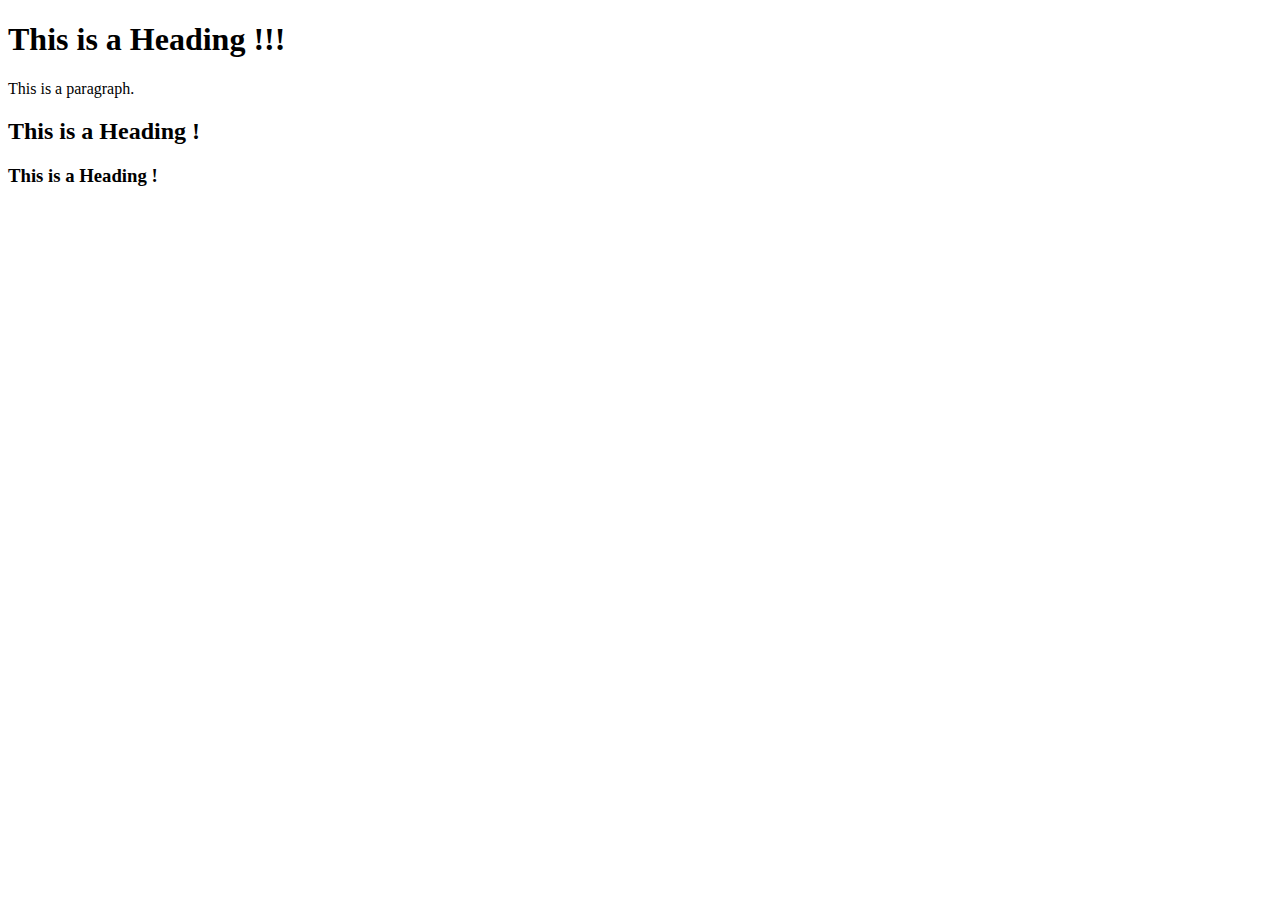
==== gittest.html @ 348f1717 "home" ====
<!DOCTYPE html>
<html>
<head>
<title>This is Page Title @!@</title>
</head>
<body>

<h1>This is a Heading !!!</h1>
<p>This is a paragraph.</p>
<h2>This is a Heading !</h2>
<h3>This is a Heading !</h3>

</body>
</html>
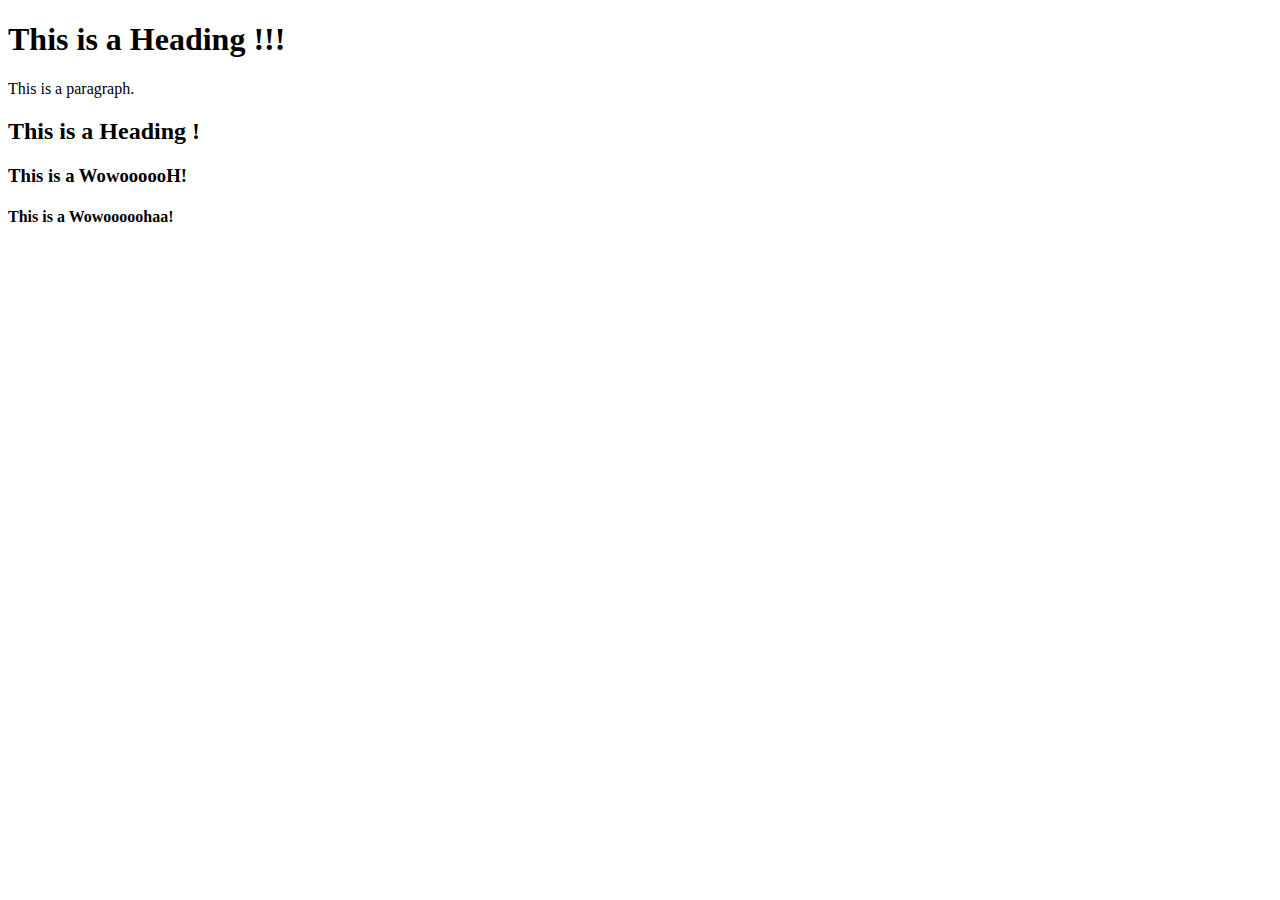
==== commit 037b15af: "Osore miyo" ====
--- a/gittest.html
+++ b/gittest.html
@@ -8,7 +8,8 @@
 <h1>This is a Heading !!!</h1>
 <p>This is a paragraph.</p>
 <h2>This is a Heading !</h2>
-<h3>This is a Heading !</h3>
+<h3>This is a WowoooooH!</h3>
+<h4>This is a Wowooooohaa!</h4>
 
 </body>
 </html>
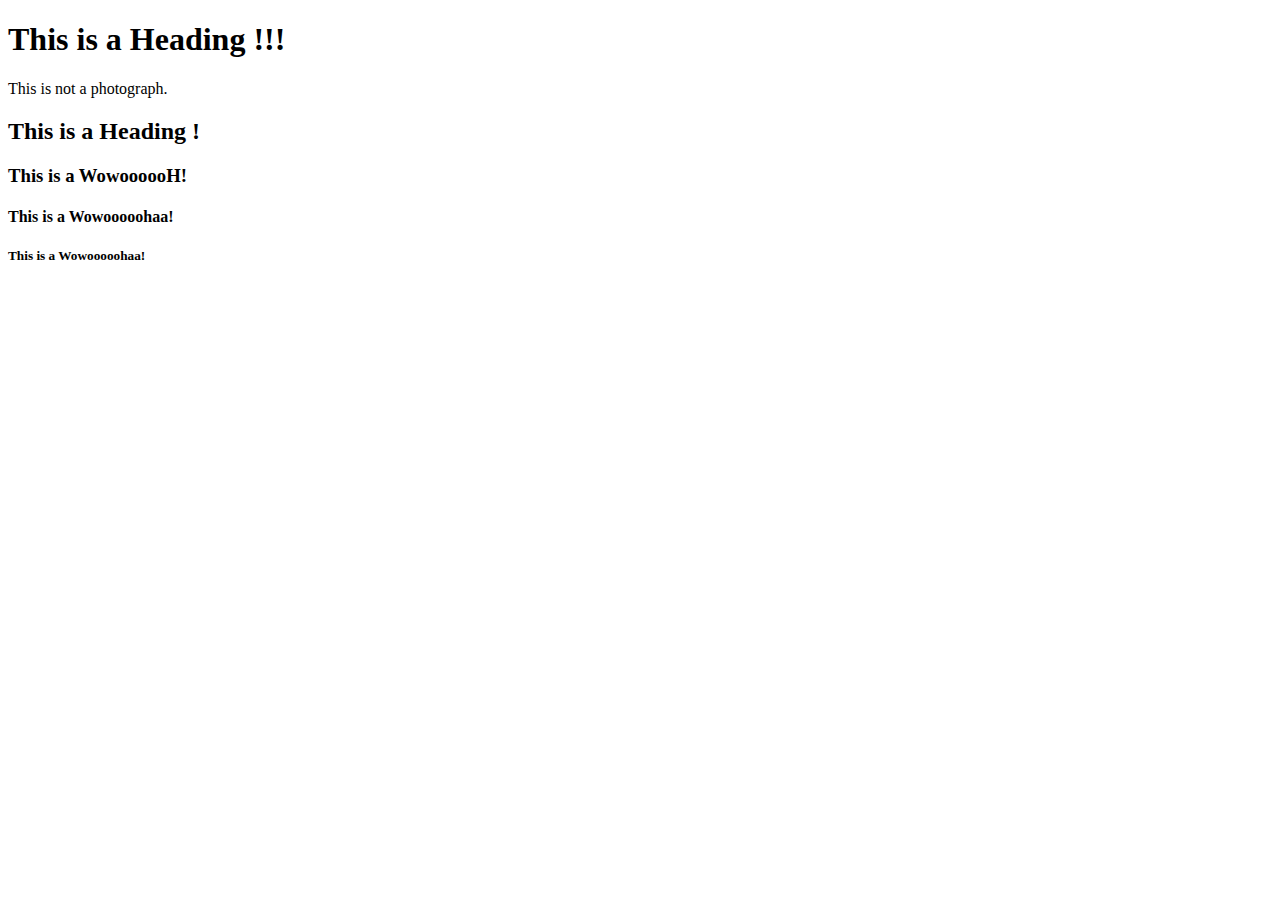
==== commit cffb9863: "Go WEST" ====
--- a/gittest.html
+++ b/gittest.html
@@ -6,10 +6,11 @@
 <body>
 
 <h1>This is a Heading !!!</h1>
-<p>This is a paragraph.</p>
+<p>This is not a photograph.</p>
 <h2>This is a Heading !</h2>
 <h3>This is a WowoooooH!</h3>
 <h4>This is a Wowooooohaa!</h4>
+<h5>This is a Wowooooohaa!</h5>
 
 </body>
 </html>
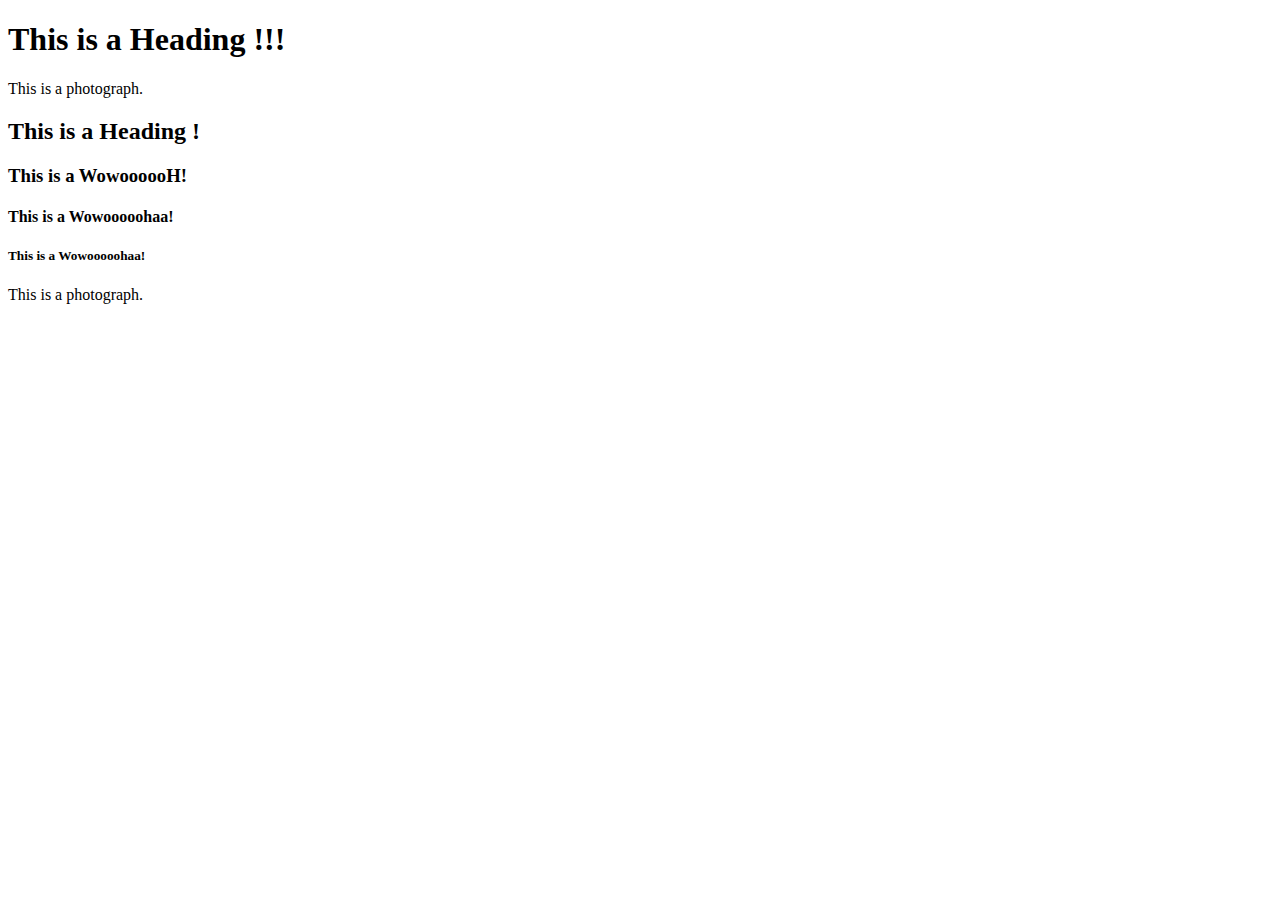
==== commit 54add300: "Eat fast" ====
--- a/gittest.html
+++ b/gittest.html
@@ -6,11 +6,12 @@
 <body>
 
 <h1>This is a Heading !!!</h1>
-<p>This is not a photograph.</p>
+<p>This is a photograph.</p>
 <h2>This is a Heading !</h2>
 <h3>This is a WowoooooH!</h3>
 <h4>This is a Wowooooohaa!</h4>
 <h5>This is a Wowooooohaa!</h5>
+<p>This is a photograph.</p>
 
 </body>
 </html>
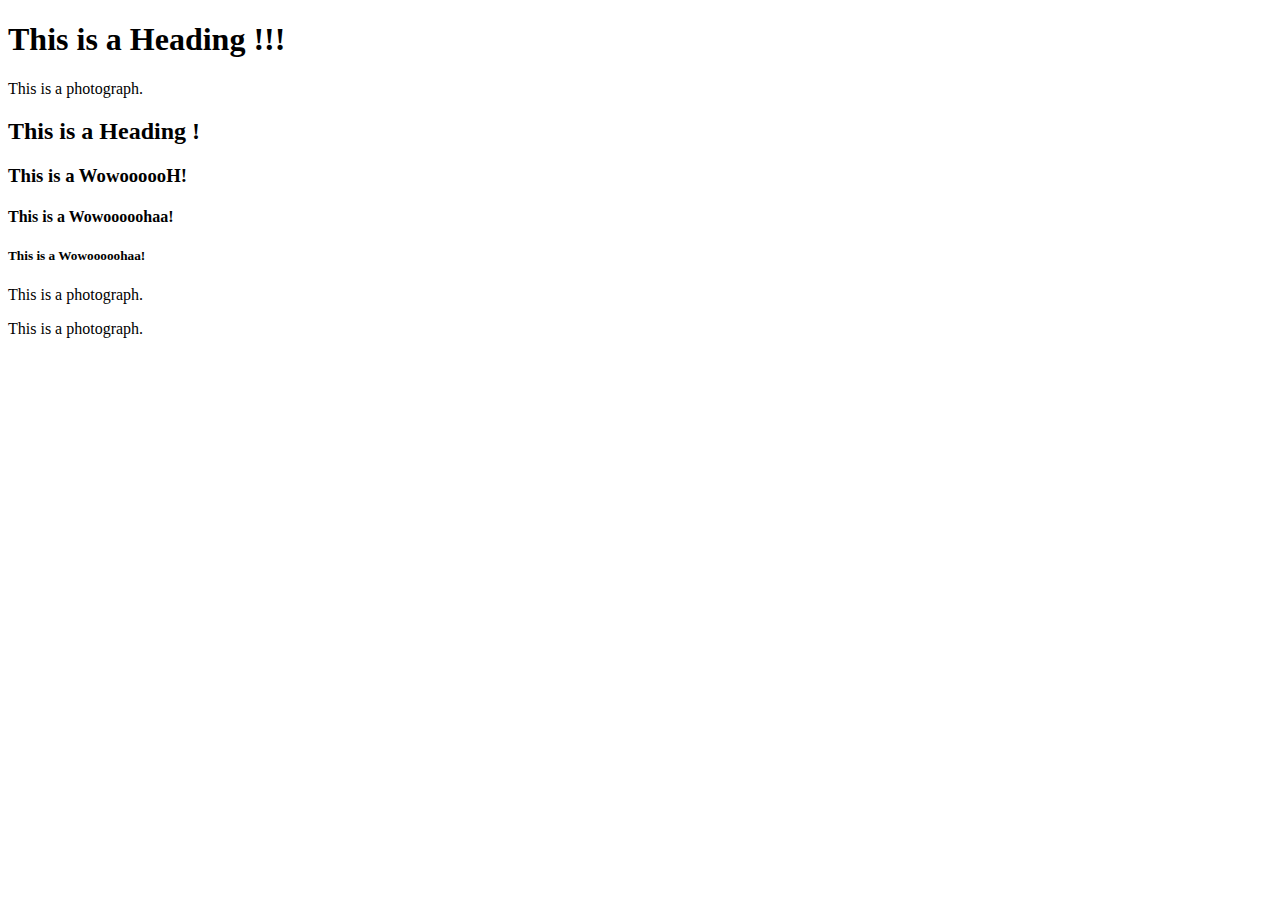
==== commit a7c6dd63: "Run away" ====
--- a/gittest.html
+++ b/gittest.html
@@ -12,6 +12,7 @@
 <h4>This is a Wowooooohaa!</h4>
 <h5>This is a Wowooooohaa!</h5>
 <p>This is a photograph.</p>
+<p>This is a photograph.</p>
 
 </body>
 </html>
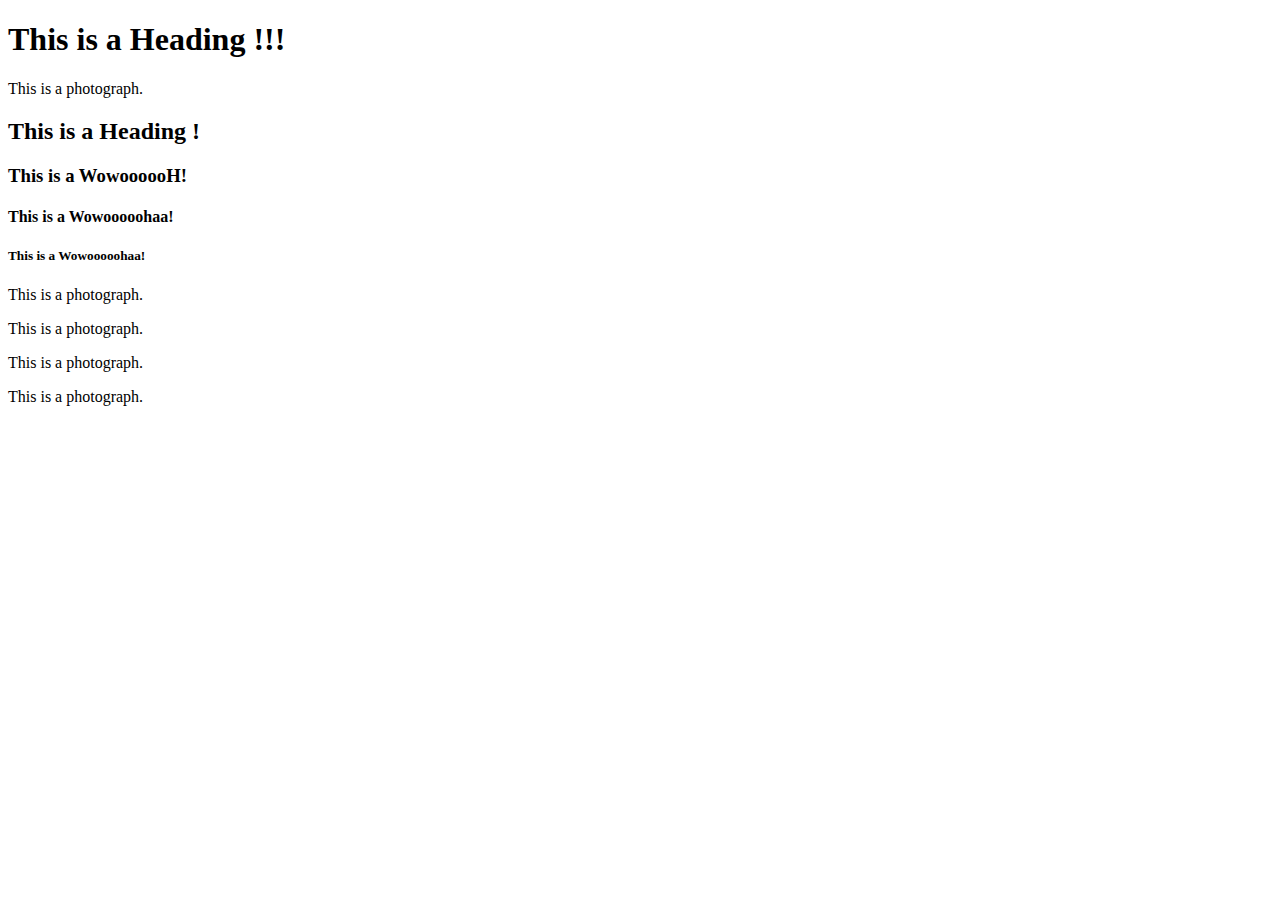
==== commit 8fd22d5a: "orange" ====
--- a/gittest.html
+++ b/gittest.html
@@ -13,6 +13,8 @@
 <h5>This is a Wowooooohaa!</h5>
 <p>This is a photograph.</p>
 <p>This is a photograph.</p>
+<p>This is a photograph.</p>
+<p>This is a photograph.</p>
 
 </body>
 </html>
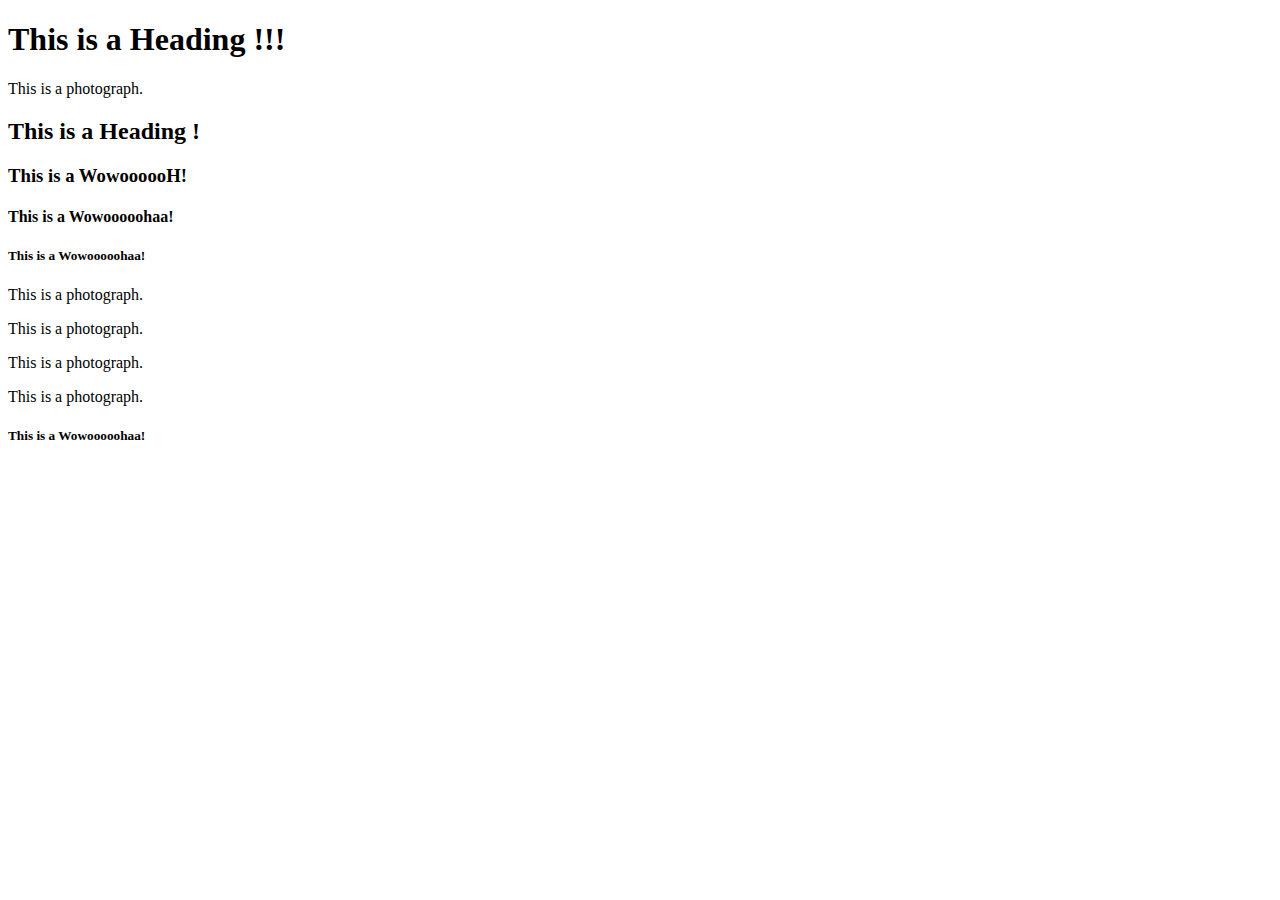
==== commit 9e4dfeaa: "peach" ====
--- a/gittest.html
+++ b/gittest.html
@@ -15,6 +15,7 @@
 <p>This is a photograph.</p>
 <p>This is a photograph.</p>
 <p>This is a photograph.</p>
+<h5>This is a Wowooooohaa!</h5>
 
 </body>
 </html>
